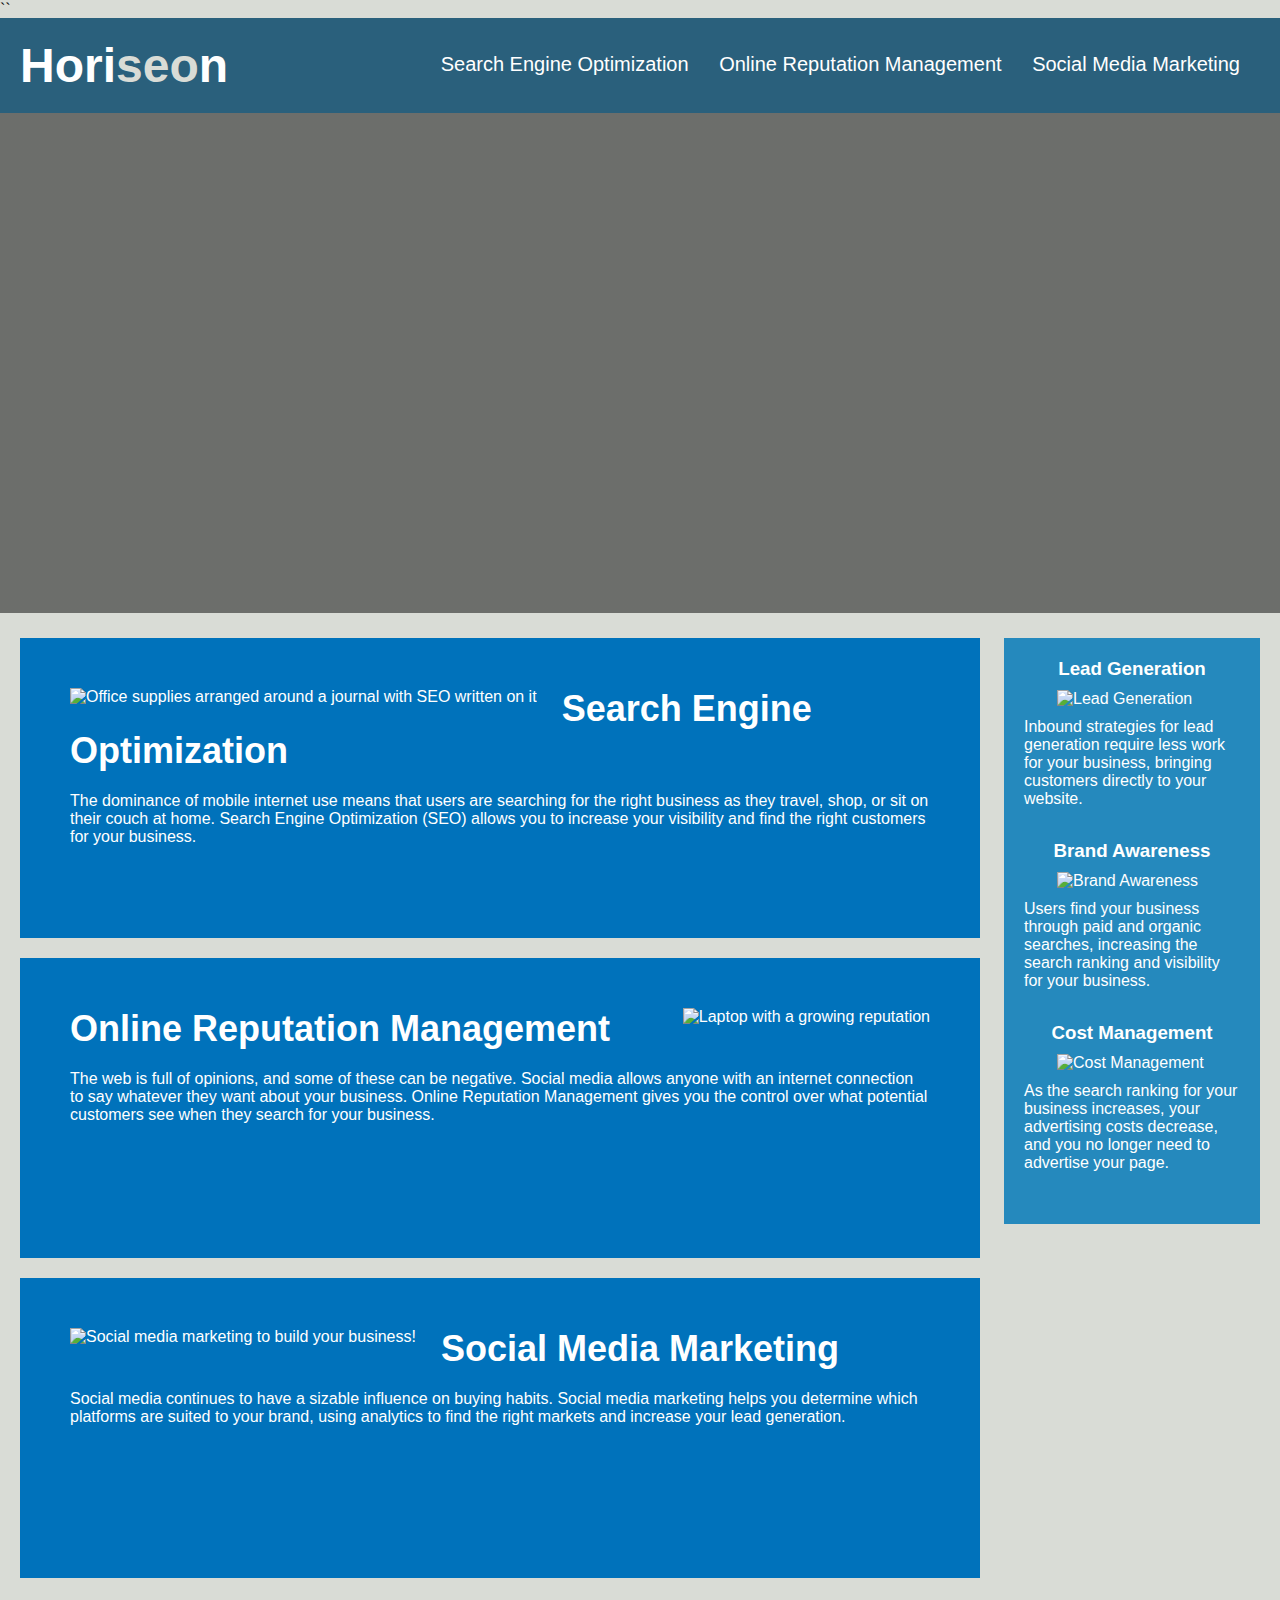
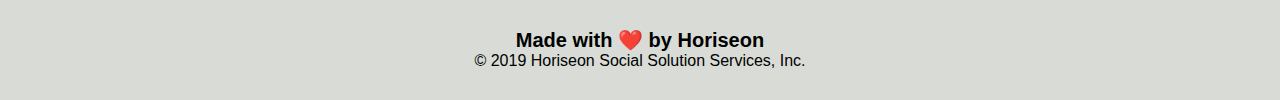
==== docs/index.html @ 913ee0bb "move source into docs folder for github pages" ====
<!DOCTYPE html>
<html lang="en-us">

<head>
    <meta charset="UTF-8" />
    <link rel="stylesheet" href="./assets/css/style.css">
    <title>Paul Bradley - Polyglot Full Stack Developer</title>
</head>

<body>``
    <header>
        <h1>Hori<span class="seo">seo</span>n</h1>
        <nav>
            <ul>
                <li>
                    <a href="#search-engine-optimization">Search Engine Optimization</a>
                </li>
                <li>
                    <a href="#online-reputation-management">Online Reputation Management</a>
                </li>
                <li>
                    <a href="#social-media-marketing">Social Media Marketing</a>
                </li>
            </ul>
        </nav>
    </header>
    <section class="hero"></section>
    <section class="content">
        <section id="search-engine-optimization" class="content-block">
            <img src="./assets/images/search-engine-optimization.jpg" class="float-left" alt="Office supplies arranged around a journal with SEO written on it"/>
            <h2>Search Engine Optimization</h2>
            <p>
                The dominance of mobile internet use means that users are searching for the right business as they
                travel, shop, or sit on their couch at home. Search Engine Optimization (SEO) allows you to increase
                your visibility and find the right customers for your business.
            </p>
        </section>
        <section id="online-reputation-management" class="content-block" >
            <img src="./assets/images/online-reputation-management.jpg" alt="Laptop with a growing reputation" class="float-right" />
            <h2>Online Reputation Management</h2>
            <p>
                The web is full of opinions, and some of these can be negative. Social media allows anyone with an
                internet connection to say whatever they want about your business. Online Reputation Management gives
                you the control over what potential customers see when they search for your business.
            </p>
        </section>
        <section id="social-media-marketing" class="content-block">
            <img src="./assets/images/social-media-marketing.jpg" class="float-left"  alt="Social media marketing to build your business!"/>
            <h2>Social Media Marketing</h2>
            <p>
                Social media continues to have a sizable influence on buying habits. Social media marketing helps you
                determine which platforms are suited to your brand, using analytics to find the right markets and
                increase your lead generation.
            </p>
        </section>
    </section>
    <aside class="benefits">
        <section class="benefit-block">
            <h3>Lead Generation</h3>
            <img src="./assets/images/lead-generation.png" alt="Lead Generation"/>
            <p>
                Inbound strategies for lead generation require less work for your business, bringing customers directly
                to your website.
            </p>
        </section>
        <section class="benefit-block">
            <h3>Brand Awareness</h3>
            <img src="./assets/images/brand-awareness.png" alt="Brand Awareness"/>
            <p>
                Users find your business through paid and organic searches, increasing the search ranking and visibility
                for your business.
            </p>
        </section>
        <section class="benefit-block">
            <h3>Cost Management</h3>
            <img src="./assets/images/cost-management.png" alt="Cost Management"></img>
            <p>
                As the search ranking for your business increases, your advertising costs decrease, and you no longer
                need to advertise your page.
            </p>
        </section>
    </aside>
    <footer>
        <h3>Made with ❤️️ by Horiseon</h3>
        <p>
            &copy; 2019 Horiseon Social Solution Services, Inc.
        </p>
    </footer>
</body>

</html>
---- docs/assets/css/style.css ----
* {
    box-sizing: border-box;
    padding: 0;
    margin: 0;
}

body {
    background-color: #d9dcd6;
}

header {
    padding: 20px;
    font-family: 'Trebuchet MS', 'Lucida Sans Unicode', 'Lucida Grande', 'Lucida Sans', Arial, sans-serif;
    background-color: #2a607c;
    color: #ffffff;
}

header h1 {
    display: inline-block;
    font-size: 48px;
}

header h1 .seo {
    color: #d9dcd6;
}

header nav {
    padding-top: 15px;
    margin-right: 20px;
    float: right;
    font-family: 'Gill Sans', 'Gill Sans MT', Calibri, 'Trebuchet MS', sans-serif;
    font-size: 20px;
}

header nav ul {
    list-style-type: none;
}

header nav ul li {
    display: inline-block;
    margin-left: 25px;
}

a {
    color: #ffffff;
    text-decoration: none;
}

p {
    font-size: 16px;
}
footer {
    padding: 30px;
    clear: both;
    font-family: 'Trebuchet MS', 'Lucida Sans Unicode', 'Lucida Grande', 'Lucida Sans', Arial, sans-serif;
    text-align: center;
}

footer h3 {
    font-size: 20px;
}

.hero {
    height: 500px;
    width: 100%;
    margin-bottom: 25px;
    background-image: linear-gradient(rgba(0, 0, 0, 0.5), rgba(0, 0, 0, 0.5)),url("../images/javascript-hero.jpg");
    background-size: cover;
    background-position: center;
}

.float-left {
    float: left;
    margin-right: 25px;
}

.float-right {
    float: right;
    margin-left: 25px;
}

.content {
    width: 75%;
    display: inline-block;
    margin-left: 20px;
}

.benefits {
    margin-right: 20px;
    padding: 20px;
    clear: both;
    float: right;
    width: 20%;
    height: 100%;
    font-family: 'Gill Sans', 'Gill Sans MT', Calibri, 'Trebuchet MS', sans-serif;
    background-color: #2589bd;
   
    color: #ffffff;
}

.benefit-block {
    margin-bottom: 32px;
}

.benefit-block h3 {
    margin-bottom: 10px;
    text-align: center;
}

.benefit-block img {
    display: block;
    margin: 10px auto;
    max-width: 150px;
}

.content-block {
    margin-bottom: 20px;
    padding: 50px;
    height: 300px;
    font-family: 'Gill Sans', 'Gill Sans MT', Calibri, 'Trebuchet MS', sans-serif;
    background-color: #0072bb;
    color: #ffffff;
}

.content-block img {
    max-height: 200px;
}

.content-block h2 {
    margin-bottom: 20px;
    font-size: 36px;
}
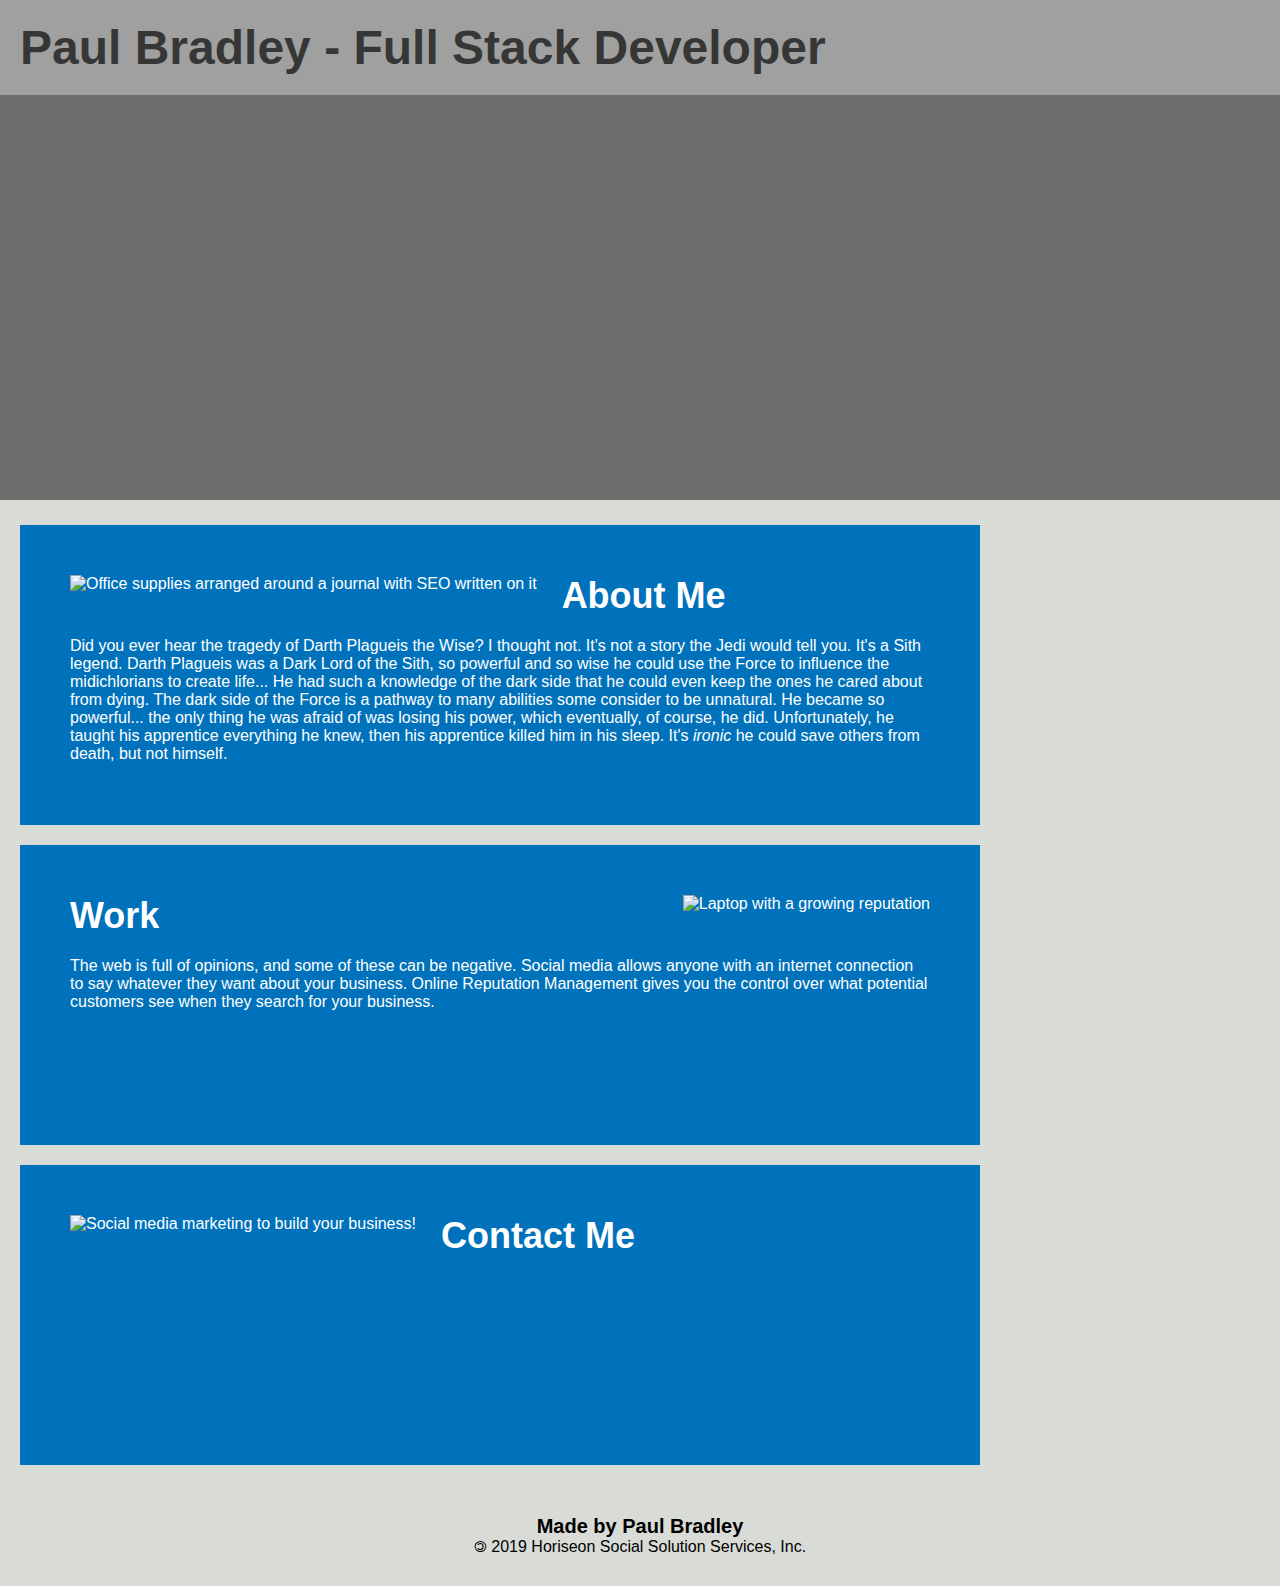
==== commit 95a182b1: "add filler" ====
--- a/docs/index.html
+++ b/docs/index.html
@@ -4,40 +4,38 @@
 <head>
     <meta charset="UTF-8" />
     <link rel="stylesheet" href="./assets/css/style.css">
+    <link rel="icon" type="image/x-icon" class="js-site-favicon" href="https://github.githubassets.com/favicon.ico">
     <title>Paul Bradley - Polyglot Full Stack Developer</title>
 </head>
 
-<body>``
-    <header>
-        <h1>Hori<span class="seo">seo</span>n</h1>
-        <nav>
-            <ul>
-                <li>
-                    <a href="#search-engine-optimization">Search Engine Optimization</a>
-                </li>
-                <li>
-                    <a href="#online-reputation-management">Online Reputation Management</a>
-                </li>
-                <li>
-                    <a href="#social-media-marketing">Social Media Marketing</a>
-                </li>
-            </ul>
-        </nav>
-    </header>
-    <section class="hero"></section>
+<body>
+
+    <section class="hero">
+        <header>
+            <h1>Paul Bradley - Full Stack Developer</h1>
+            <nav>
+            </nav>
+        </header>
+    </section>
     <section class="content">
         <section id="search-engine-optimization" class="content-block">
-            <img src="./assets/images/search-engine-optimization.jpg" class="float-left" alt="Office supplies arranged around a journal with SEO written on it"/>
-            <h2>Search Engine Optimization</h2>
+            <img src="./assets/images/search-engine-optimization.jpg" class="float-left"
+                alt="Office supplies arranged around a journal with SEO written on it" />
+            <h2>About Me</h2>
             <p>
-                The dominance of mobile internet use means that users are searching for the right business as they
-                travel, shop, or sit on their couch at home. Search Engine Optimization (SEO) allows you to increase
-                your visibility and find the right customers for your business.
+                Did you ever hear the tragedy of Darth Plagueis the Wise?
+                I thought not. It's not a story the Jedi would tell you. It's a Sith legend. Darth Plagueis was a Dark Lord of the Sith,
+                so powerful and so wise he could use the Force to influence the midichlorians to create life... He had such a knowledge
+                of the dark side that he could even keep the ones he cared about from dying. The dark side of the Force is a pathway to
+                many abilities some consider to be unnatural. He became so powerful... the only thing he was afraid of was losing his
+                power, which eventually, of course, he did. Unfortunately, he taught his apprentice everything he knew, then his
+                apprentice killed him in his sleep. It's <i>ironic</i> he could save others from death, but not himself.
             </p>
         </section>
-        <section id="online-reputation-management" class="content-block" >
-            <img src="./assets/images/online-reputation-management.jpg" alt="Laptop with a growing reputation" class="float-right" />
-            <h2>Online Reputation Management</h2>
+        <section id="online-reputation-management" class="content-block">
+            <img src="./assets/images/online-reputation-management.jpg" alt="Laptop with a growing reputation"
+                class="float-right" />
+            <h2>Work</h2>
             <p>
                 The web is full of opinions, and some of these can be negative. Social media allows anyone with an
                 internet connection to say whatever they want about your business. Online Reputation Management gives
@@ -45,45 +43,18 @@
             </p>
         </section>
         <section id="social-media-marketing" class="content-block">
-            <img src="./assets/images/social-media-marketing.jpg" class="float-left"  alt="Social media marketing to build your business!"/>
-            <h2>Social Media Marketing</h2>
+            <img src="./assets/images/social-media-marketing.jpg" class="float-left"
+                alt="Social media marketing to build your business!" />
+            <h2>Contact Me</h2>
             <p>
-                Social media continues to have a sizable influence on buying habits. Social media marketing helps you
-                determine which platforms are suited to your brand, using analytics to find the right markets and
-                increase your lead generation.
+
             </p>
         </section>
     </section>
-    <aside class="benefits">
-        <section class="benefit-block">
-            <h3>Lead Generation</h3>
-            <img src="./assets/images/lead-generation.png" alt="Lead Generation"/>
-            <p>
-                Inbound strategies for lead generation require less work for your business, bringing customers directly
-                to your website.
-            </p>
-        </section>
-        <section class="benefit-block">
-            <h3>Brand Awareness</h3>
-            <img src="./assets/images/brand-awareness.png" alt="Brand Awareness"/>
-            <p>
-                Users find your business through paid and organic searches, increasing the search ranking and visibility
-                for your business.
-            </p>
-        </section>
-        <section class="benefit-block">
-            <h3>Cost Management</h3>
-            <img src="./assets/images/cost-management.png" alt="Cost Management"></img>
-            <p>
-                As the search ranking for your business increases, your advertising costs decrease, and you no longer
-                need to advertise your page.
-            </p>
-        </section>
-    </aside>
     <footer>
-        <h3>Made with ❤️️ by Horiseon</h3>
+        <h3>Made by Paul Bradley</h3>
         <p>
-            &copy; 2019 Horiseon Social Solution Services, Inc.
+            &#127279;    2019 Horiseon Social Solution Services, Inc.
         </p>
     </footer>
 </body>
--- a/docs/assets/css/style.css
+++ b/docs/assets/css/style.css
@@ -11,17 +11,15 @@
 header {
     padding: 20px;
     font-family: 'Trebuchet MS', 'Lucida Sans Unicode', 'Lucida Grande', 'Lucida Sans', Arial, sans-serif;
-    background-color: #2a607c;
-    color: #ffffff;
+    background-color: lightgrey;
+    opacity: 50%;
+    color: black;
 }
 
 header h1 {
     display: inline-block;
     font-size: 48px;
-}
-
-header h1 .seo {
-    color: #d9dcd6;
+    opacity: 100%;
 }
 
 header nav {
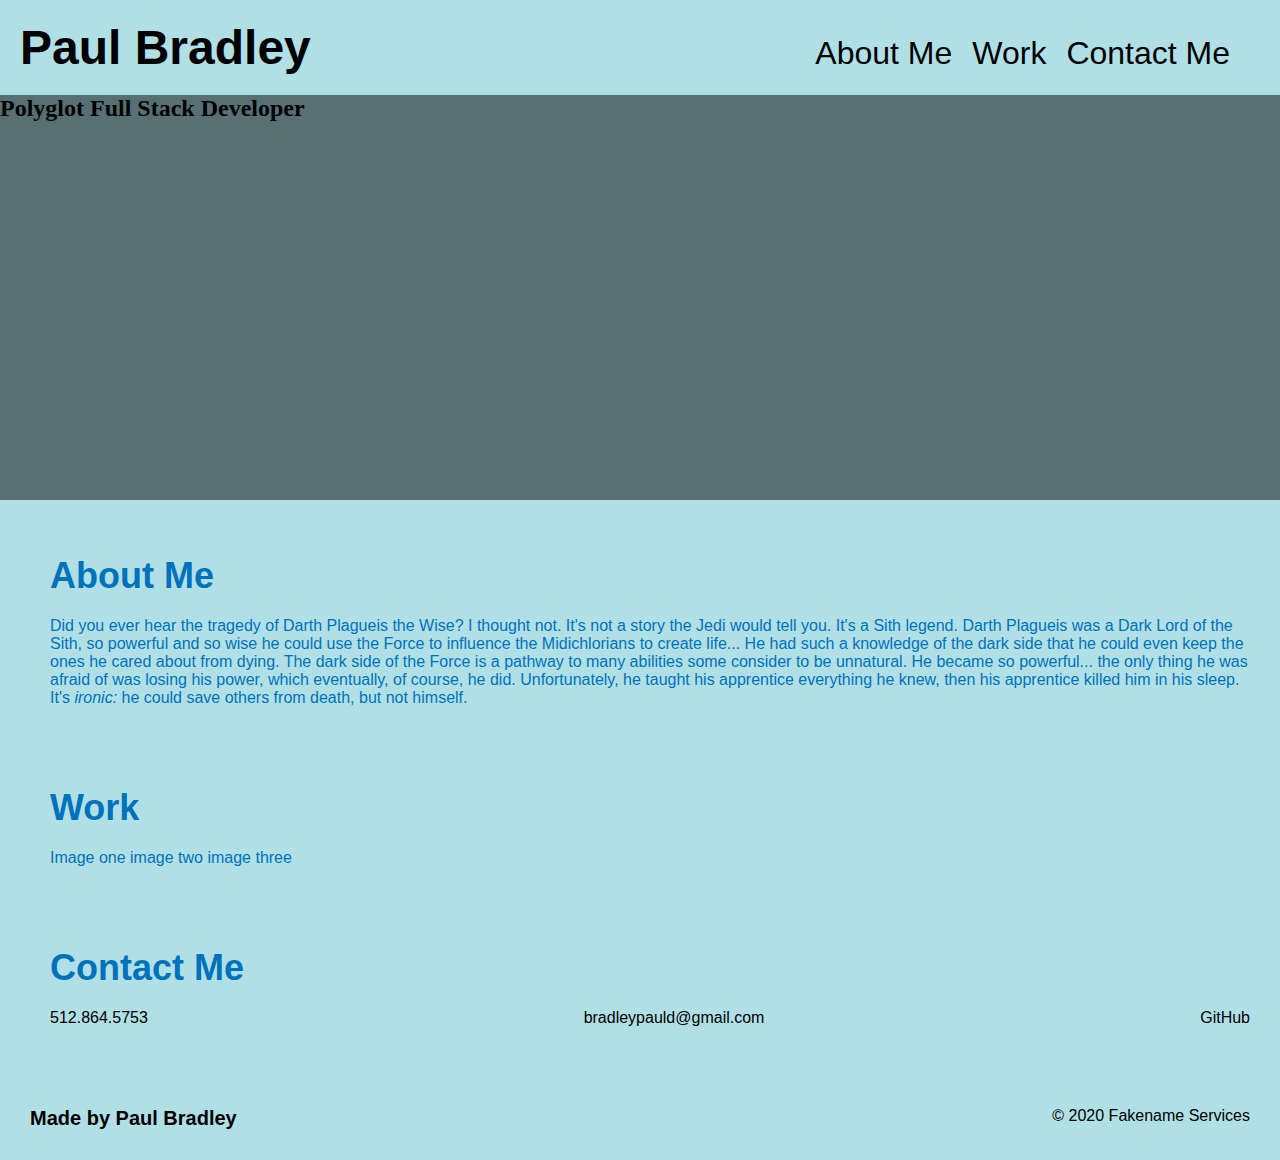
==== commit 1260fdb9: "add flexbox styling" ====
--- a/docs/index.html
+++ b/docs/index.html
@@ -12,49 +12,61 @@
 
     <section class="hero">
         <header>
-            <h1>Paul Bradley - Full Stack Developer</h1>
+            <h1>Paul Bradley</h1>
             <nav>
+                <ul>
+                    <li>
+                        <a href="#about-me">About Me</a>
+                    </li>
+                    <li>
+                        <a href="#work">Work</a>
+                    </li>
+                    <li>
+                        <a href="#contact-me">Contact Me</a>
+                    </li>
+                </ul>
             </nav>
         </header>
+        <h2>
+            Polyglot Full Stack Developer
+        </h2>
     </section>
+
     <section class="content">
-        <section id="search-engine-optimization" class="content-block">
-            <img src="./assets/images/search-engine-optimization.jpg" class="float-left"
-                alt="Office supplies arranged around a journal with SEO written on it" />
+        <section id="about-me" class="content-block">
             <h2>About Me</h2>
             <p>
                 Did you ever hear the tragedy of Darth Plagueis the Wise?
-                I thought not. It's not a story the Jedi would tell you. It's a Sith legend. Darth Plagueis was a Dark Lord of the Sith,
-                so powerful and so wise he could use the Force to influence the midichlorians to create life... He had such a knowledge
-                of the dark side that he could even keep the ones he cared about from dying. The dark side of the Force is a pathway to
-                many abilities some consider to be unnatural. He became so powerful... the only thing he was afraid of was losing his
-                power, which eventually, of course, he did. Unfortunately, he taught his apprentice everything he knew, then his
-                apprentice killed him in his sleep. It's <i>ironic</i> he could save others from death, but not himself.
+                I thought not. It's not a story the Jedi would tell you. It's a Sith legend. Darth Plagueis was a Dark
+                Lord of the Sith, so powerful and so wise he could use the Force to influence the Midichlorians to
+                create life... He had such a knowledge of the dark side that he could even keep the ones he cared about
+                from dying. The dark side of the Force is a pathway to many abilities some consider to be unnatural.
+                He became so powerful... the only thing he was afraid of was losing his power, which eventually, of
+                course, he did. Unfortunately, he taught his apprentice everything he knew, then his apprentice
+                killed him in his sleep. It's <i>ironic:</i> he could save others from death, but not himself.
             </p>
         </section>
-        <section id="online-reputation-management" class="content-block">
-            <img src="./assets/images/online-reputation-management.jpg" alt="Laptop with a growing reputation"
-                class="float-right" />
+        <section id="work" class="content-block">
             <h2>Work</h2>
             <p>
-                The web is full of opinions, and some of these can be negative. Social media allows anyone with an
-                internet connection to say whatever they want about your business. Online Reputation Management gives
-                you the control over what potential customers see when they search for your business.
+                Image one image two image three
             </p>
         </section>
-        <section id="social-media-marketing" class="content-block">
-            <img src="./assets/images/social-media-marketing.jpg" class="float-left"
-                alt="Social media marketing to build your business!" />
+        <section id="contact-me" class="content-block">
             <h2>Contact Me</h2>
             <p>
-
+<ul>
+    <li><a href="tel:512-864-5753">512.864.5753</a></li>
+    <li><a href="mailto:bradleypauld@gmail.com">bradleypauld@gmail.com</a></li>
+    <li><a href="https://github.com/bradleypaul">GitHub</a></li>
+</ul>
             </p>
         </section>
     </section>
     <footer>
         <h3>Made by Paul Bradley</h3>
         <p>
-            &#127279;    2019 Horiseon Social Solution Services, Inc.
+            &copy; 2020 Fakename Services
         </p>
     </footer>
 </body>
--- a/docs/assets/css/style.css
+++ b/docs/assets/css/style.css
@@ -5,19 +5,20 @@
 }
 
 body {
-    background-color: #d9dcd6;
+    background-color: powderblue;
 }
 
 header {
     padding: 20px;
     font-family: 'Trebuchet MS', 'Lucida Sans Unicode', 'Lucida Grande', 'Lucida Sans', Arial, sans-serif;
-    background-color: lightgrey;
-    opacity: 50%;
+    background-color: powderblue;
     color: black;
+    display: flex;
+    justify-content: space-between;
+    flex-wrap: wrap;
 }
 
 header h1 {
-    display: inline-block;
     font-size: 48px;
     opacity: 100%;
 }
@@ -25,33 +26,40 @@
 header nav {
     padding-top: 15px;
     margin-right: 20px;
-    float: right;
     font-family: 'Gill Sans', 'Gill Sans MT', Calibri, 'Trebuchet MS', sans-serif;
     font-size: 20px;
 }
 
-header nav ul {
-    list-style-type: none;
+header nav ul, .content-block ul {
+  display: flex;
+  flex-wrap: wrap;
+  justify-content: space-between;
+  align-items: center;
+  list-style: none;
 }
 
-header nav ul li {
-    display: inline-block;
-    margin-left: 25px;
+header nav ul li a {
+  margin: 0 10px;
+  font-size: 2.5vw;
 }
 
 a {
-    color: #ffffff;
+    color: black;
     text-decoration: none;
 }
 
 p {
     font-size: 16px;
 }
+
 footer {
     padding: 30px;
     clear: both;
     font-family: 'Trebuchet MS', 'Lucida Sans Unicode', 'Lucida Grande', 'Lucida Sans', Arial, sans-serif;
     text-align: center;
+    display: flex;
+    justify-content: space-between;
+    flex-wrap: wrap;
 }
 
 footer h3 {
@@ -67,6 +75,7 @@
     background-position: center;
 }
 
+
 .float-left {
     float: left;
     margin-right: 25px;
@@ -78,50 +87,16 @@
 }
 
 .content {
-    width: 75%;
     display: inline-block;
     margin-left: 20px;
 }
 
-.benefits {
-    margin-right: 20px;
-    padding: 20px;
-    clear: both;
-    float: right;
-    width: 20%;
-    height: 100%;
-    font-family: 'Gill Sans', 'Gill Sans MT', Calibri, 'Trebuchet MS', sans-serif;
-    background-color: #2589bd;
-   
-    color: #ffffff;
-}
-
-.benefit-block {
-    margin-bottom: 32px;
-}
-
-.benefit-block h3 {
-    margin-bottom: 10px;
-    text-align: center;
-}
-
-.benefit-block img {
-    display: block;
-    margin: 10px auto;
-    max-width: 150px;
-}
-
 .content-block {
     margin-bottom: 20px;
-    padding: 50px;
-    height: 300px;
+    padding: 30px; 
+    height: auto;
     font-family: 'Gill Sans', 'Gill Sans MT', Calibri, 'Trebuchet MS', sans-serif;
-    background-color: #0072bb;
-    color: #ffffff;
-}
-
-.content-block img {
-    max-height: 200px;
+    color: #0072bb;
 }
 
 .content-block h2 {
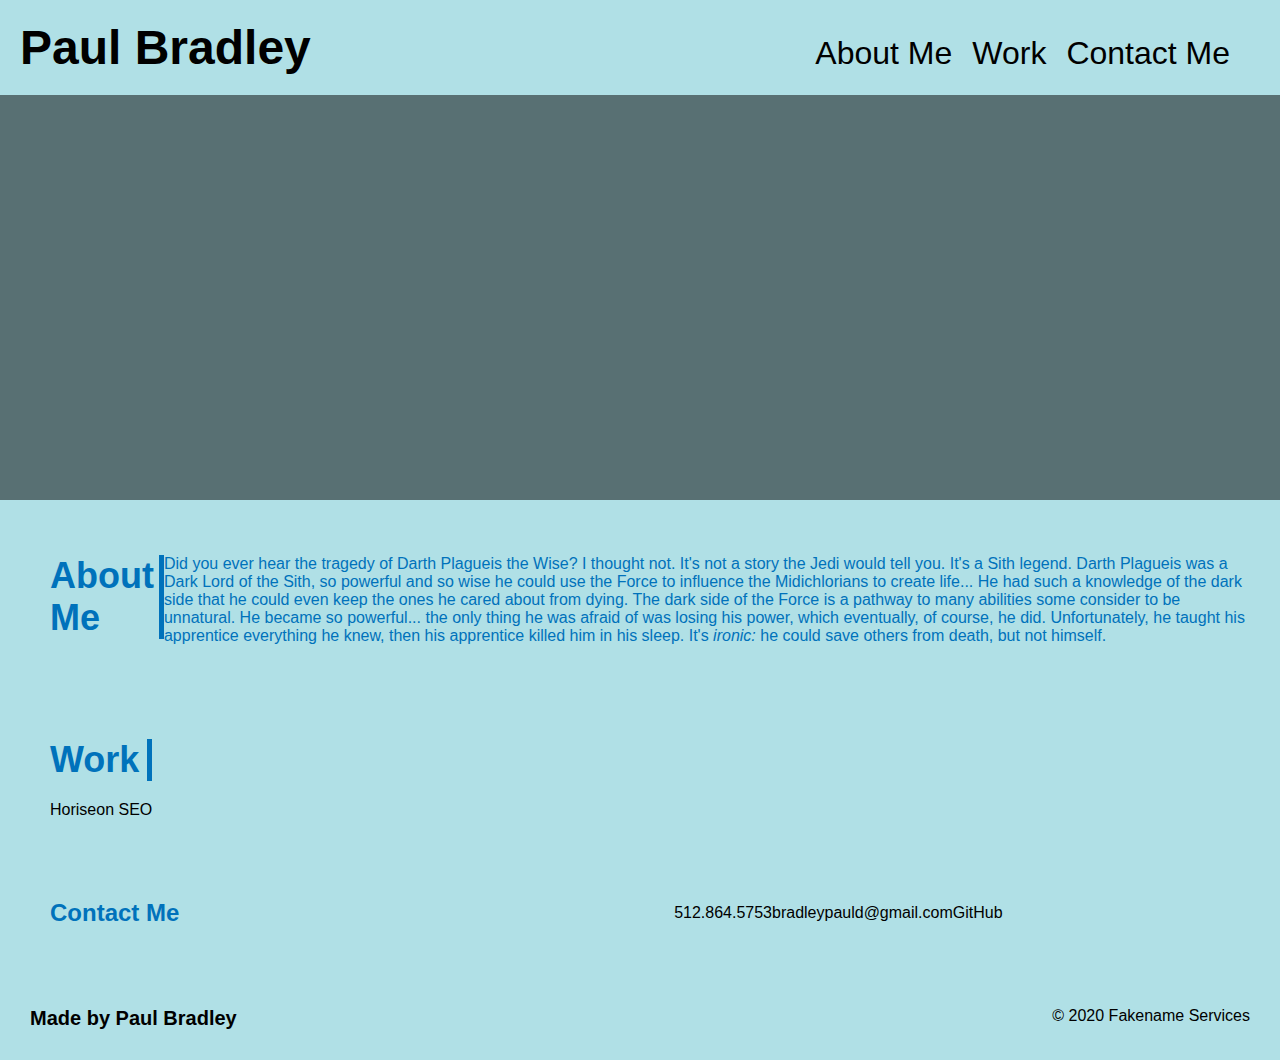
==== commit 3866312d: "fix block css" ====
--- a/docs/index.html
+++ b/docs/index.html
@@ -27,14 +27,15 @@
                 </ul>
             </nav>
         </header>
-        <h2>
-            Polyglot Full Stack Developer
-        </h2>
     </section>
 
     <section class="content">
+
+
         <section id="about-me" class="content-block">
-            <h2>About Me</h2>
+            <div class="title-block">
+                <h2>About Me</h2>
+            </div>
             <p>
                 Did you ever hear the tragedy of Darth Plagueis the Wise?
                 I thought not. It's not a story the Jedi would tell you. It's a Sith legend. Darth Plagueis was a Dark
@@ -46,20 +47,37 @@
                 killed him in his sleep. It's <i>ironic:</i> he could save others from death, but not himself.
             </p>
         </section>
+
         <section id="work" class="content-block">
-            <h2>Work</h2>
+            <div class="title-block">
+                <h2>
+                    Work
+                </h2>
+                </di>
+                <section class="projects">
+                    <a href="https://bradleypaul.github.io/horiseon-seo">
+                        <!-- <img src="https://bradleypaul.github.io/horiseon-seo/assets/images/digital-marketing-meeting.jpg" /> -->
+                        Horiseon SEO
+                    </a>
+                </section>
+        </section>
+
+        <section id="contact-me" class="content-block">
+            <aside>
+                <h2>Contact Me</h2>
+            </aside>
             <p>
-                Image one image two image three
-            </p>
-        </section>
-        <section id="contact-me" class="content-block">
-            <h2>Contact Me</h2>
-            <p>
-<ul>
-    <li><a href="tel:512-864-5753">512.864.5753</a></li>
-    <li><a href="mailto:bradleypauld@gmail.com">bradleypauld@gmail.com</a></li>
-    <li><a href="https://github.com/bradleypaul">GitHub</a></li>
-</ul>
+                <ul>
+                    <li>
+                        <a href="tel:512-864-5753">512.864.5753</a>
+                    </li>
+                    <li>
+                        <a href="mailto:bradleypauld@gmail.com">bradleypauld@gmail.com</a>
+                    </li>
+                    <li>
+                        <a href="https://github.com/bradleypaul">GitHub</a>
+                    </li>
+                </ul>
             </p>
         </section>
     </section>
--- a/docs/assets/css/style.css
+++ b/docs/assets/css/style.css
@@ -93,13 +93,20 @@
 
 .content-block {
     margin-bottom: 20px;
+    width: 100%;
     padding: 30px; 
     height: auto;
     font-family: 'Gill Sans', 'Gill Sans MT', Calibri, 'Trebuchet MS', sans-serif;
     color: #0072bb;
+    display: flex;
+    justify-content: space-between
 }
 
-.content-block h2 {
+.content-block .title-block h2 {
     margin-bottom: 20px;
     font-size: 36px;
+    border-right: 5px;
+    padding-right: 5px;
+    border-color: #0072bb;
+    border-style: none solid none none;
 }
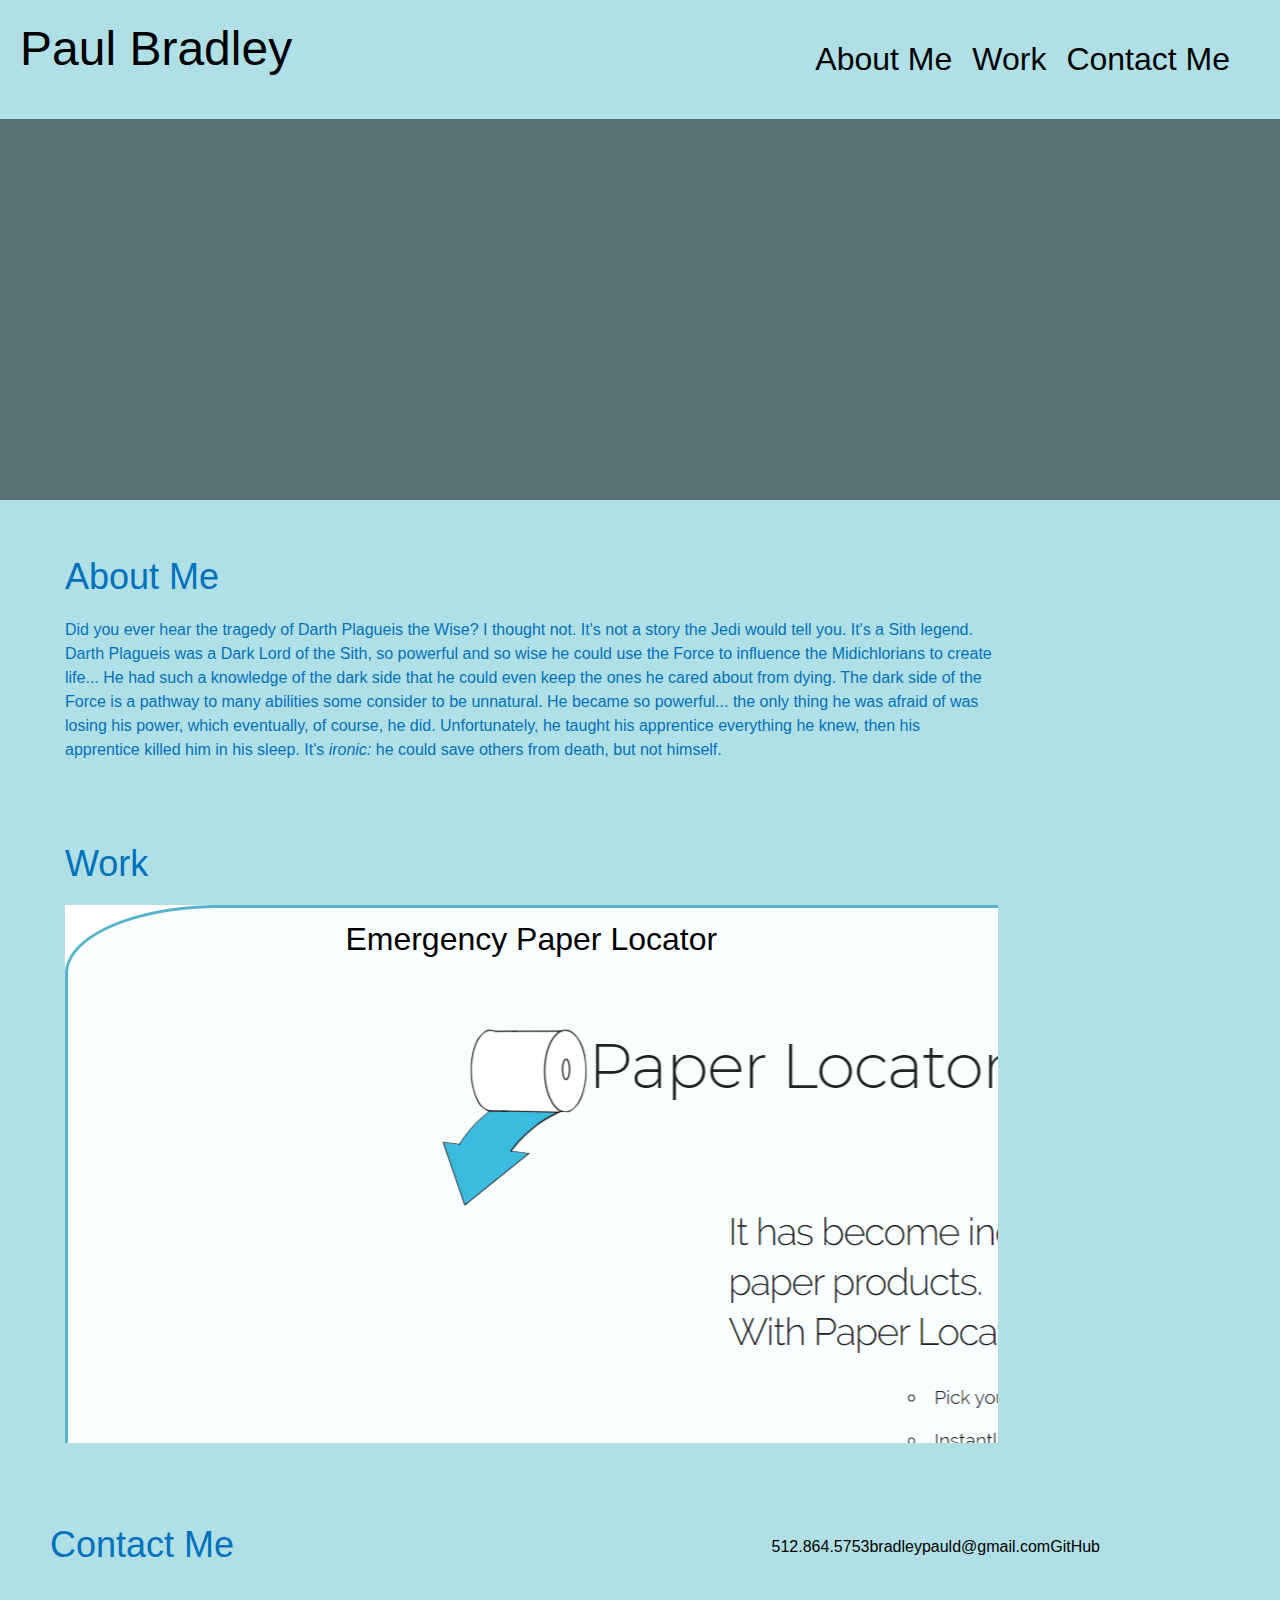
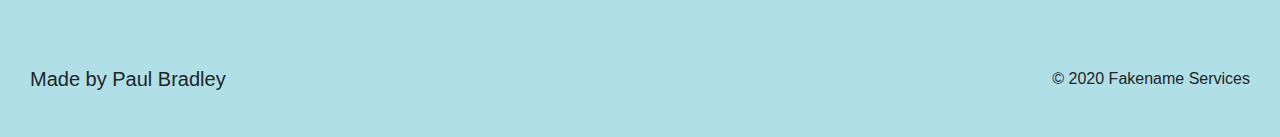
==== commit 48cfcc1a: "add 1st project to site" ====
--- a/docs/index.html
+++ b/docs/index.html
@@ -3,8 +3,19 @@
 
 <head>
     <meta charset="UTF-8" />
+    <link rel="stylesheet" href="https://stackpath.bootstrapcdn.com/bootstrap/4.4.1/css/bootstrap.min.css"
+        integrity="sha384-Vkoo8x4CGsO3+Hhxv8T/Q5PaXtkKtu6ug5TOeNV6gBiFeWPGFN9MuhOf23Q9Ifjh" crossorigin="anonymous">
     <link rel="stylesheet" href="./assets/css/style.css">
     <link rel="icon" type="image/x-icon" class="js-site-favicon" href="https://github.githubassets.com/favicon.ico">
+    <script src="https://code.jquery.com/jquery-3.4.1.slim.min.js"
+        integrity="sha384-J6qa4849blE2+poT4WnyKhv5vZF5SrPo0iEjwBvKU7imGFAV0wwj1yYfoRSJoZ+n"
+        crossorigin="anonymous"></script>
+    <script src="https://cdn.jsdelivr.net/npm/popper.js@1.16.0/dist/umd/popper.min.js"
+        integrity="sha384-Q6E9RHvbIyZFJoft+2mJbHaEWldlvI9IOYy5n3zV9zzTtmI3UksdQRVvoxMfooAo"
+        crossorigin="anonymous"></script>
+    <script src="https://stackpath.bootstrapcdn.com/bootstrap/4.4.1/js/bootstrap.min.js"
+        integrity="sha384-wfSDF2E50Y2D1uUdj0O3uMBJnjuUD4Ih7YwaYd1iqfktj0Uod8GCExl3Og8ifwB6"
+        crossorigin="anonymous"></script>
     <title>Paul Bradley - Polyglot Full Stack Developer</title>
 </head>
 
@@ -29,14 +40,12 @@
         </header>
     </section>
 
-    <section class="content">
-
-
-        <section id="about-me" class="content-block">
-            <div class="title-block">
+    <section class="content container">
+        <section id="about-me" class="content-block row">
+            <div class="title-block col">
                 <h2>About Me</h2>
             </div>
-            <p>
+            <div class="col-11">
                 Did you ever hear the tragedy of Darth Plagueis the Wise?
                 I thought not. It's not a story the Jedi would tell you. It's a Sith legend. Darth Plagueis was a Dark
                 Lord of the Sith, so powerful and so wise he could use the Force to influence the Midichlorians to
@@ -45,40 +54,47 @@
                 He became so powerful... the only thing he was afraid of was losing his power, which eventually, of
                 course, he did. Unfortunately, he taught his apprentice everything he knew, then his apprentice
                 killed him in his sleep. It's <i>ironic:</i> he could save others from death, but not himself.
-            </p>
+            </div>
         </section>
 
-        <section id="work" class="content-block">
-            <div class="title-block">
+        <section id="work" class="content-block row">
+            <div class="title-block col">
                 <h2>
                     Work
                 </h2>
-                </di>
-                <section class="projects">
-                    <a href="https://bradleypaul.github.io/horiseon-seo">
-                        <!-- <img src="https://bradleypaul.github.io/horiseon-seo/assets/images/digital-marketing-meeting.jpg" /> -->
-                        Horiseon SEO
-                    </a>
-                </section>
+            </div>
+            <section class="projects col-11">
+                <div class="service-grid-wrapper">
+                    <div class="service-grid-container">
+                        <!-- Body -->
+                        <a href="https://bradleypaul.github.io/dm-emergency-paper-locator/">
+                            <div class="service-grid-item basic spotlight">
+                                <h2>Emergency Paper Locator</h2>
+                            </div>
+                        </a>
+                    </div> <!-- div service-grid-container -->
+                </div> <!-- div service-grid-wrapper -->
+                </a>
+            </section>
         </section>
 
-        <section id="contact-me" class="content-block">
-            <aside>
-                <h2>Contact Me</h2>
-            </aside>
-            <p>
-                <ul>
-                    <li>
-                        <a href="tel:512-864-5753">512.864.5753</a>
-                    </li>
-                    <li>
-                        <a href="mailto:bradleypauld@gmail.com">bradleypauld@gmail.com</a>
-                    </li>
-                    <li>
-                        <a href="https://github.com/bradleypaul">GitHub</a>
-                    </li>
-                </ul>
-            </p>
+        <section id="contact-me" class="content-block row">
+            <div class="title-block">
+                <h2>
+                    Contact Me
+                </h2>
+            </div>
+            <ul>
+                <li>
+                    <a href="tel:512-864-5753">512.864.5753</a>
+                </li>
+                <li>
+                    <a href="mailto:bradleypauld@gmail.com">bradleypauld@gmail.com</a>
+                </li>
+                <li>
+                    <a href="https://github.com/bradleypaul">GitHub</a>
+                </li>
+            </ul>
         </section>
     </section>
     <footer>
--- a/docs/assets/css/style.css
+++ b/docs/assets/css/style.css
@@ -91,6 +91,10 @@
     margin-left: 20px;
 }
 
+.title-block {
+    padding-right: 15px; 
+}
+
 .content-block {
     margin-bottom: 20px;
     width: 100%;
@@ -105,8 +109,38 @@
 .content-block .title-block h2 {
     margin-bottom: 20px;
     font-size: 36px;
-    border-right: 5px;
     padding-right: 5px;
-    border-color: #0072bb;
-    border-style: none solid none none;
 }
+
+.service-grid-wrapper {
+    display: flex;
+    width: 100%;
+    justify-content: center;
+}
+
+.service-grid-container {
+    width: 100%;
+    display: grid;
+    grid-template-columns: auto;
+    grid-template-rows: auto;
+    font-size: 1.2rem;
+}
+
+.service-grid-item {
+    padding: 15px 0;
+    border: 2px solid var(--secondary-color);
+    display: flex;
+    align-items: center;
+    justify-content: center;
+    text-align: center;
+}
+
+.service-grid-item.spotlight {
+    background-image: url("../images/bradleypaul.github.io_dm-emergency-paper-locator_.png");
+    grid-row: 1;
+    grid-column: 1;
+}
+
+.service-grid-item.spotlight h2 {
+    height: 500px;
+}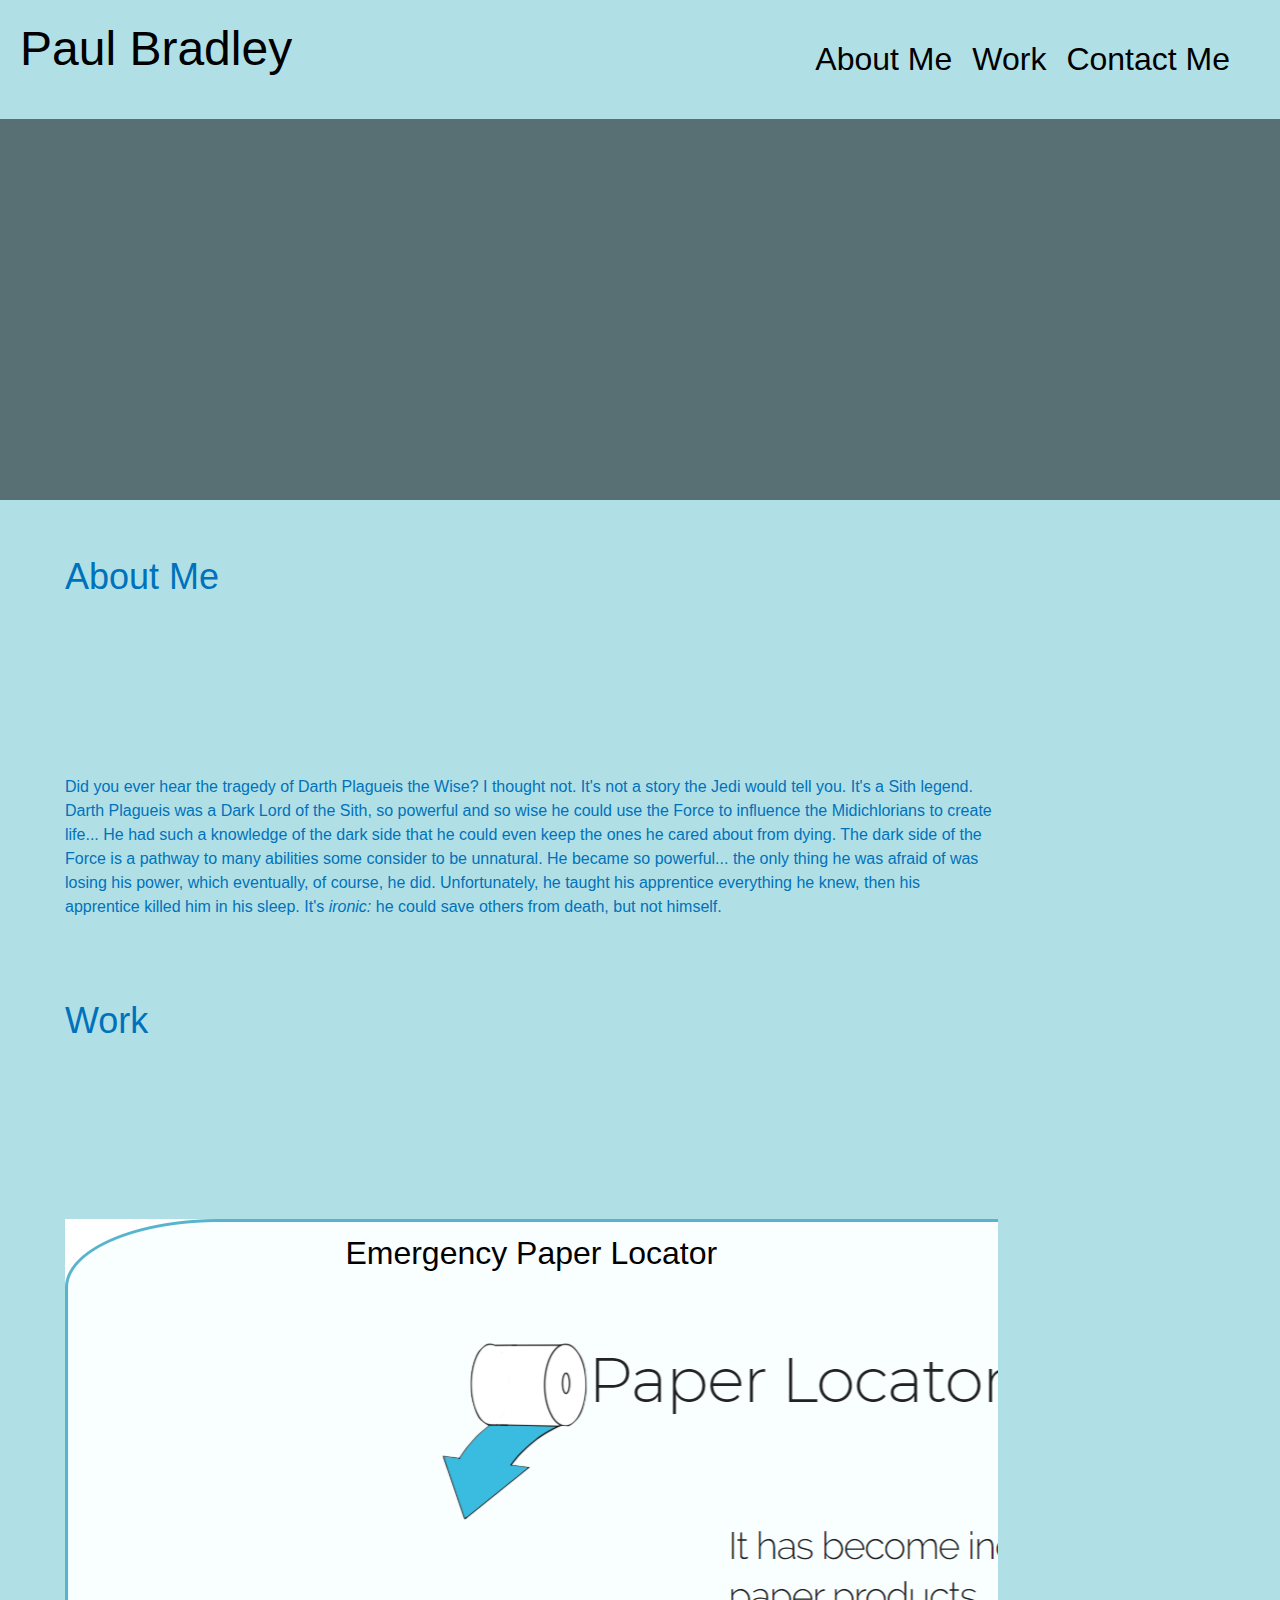
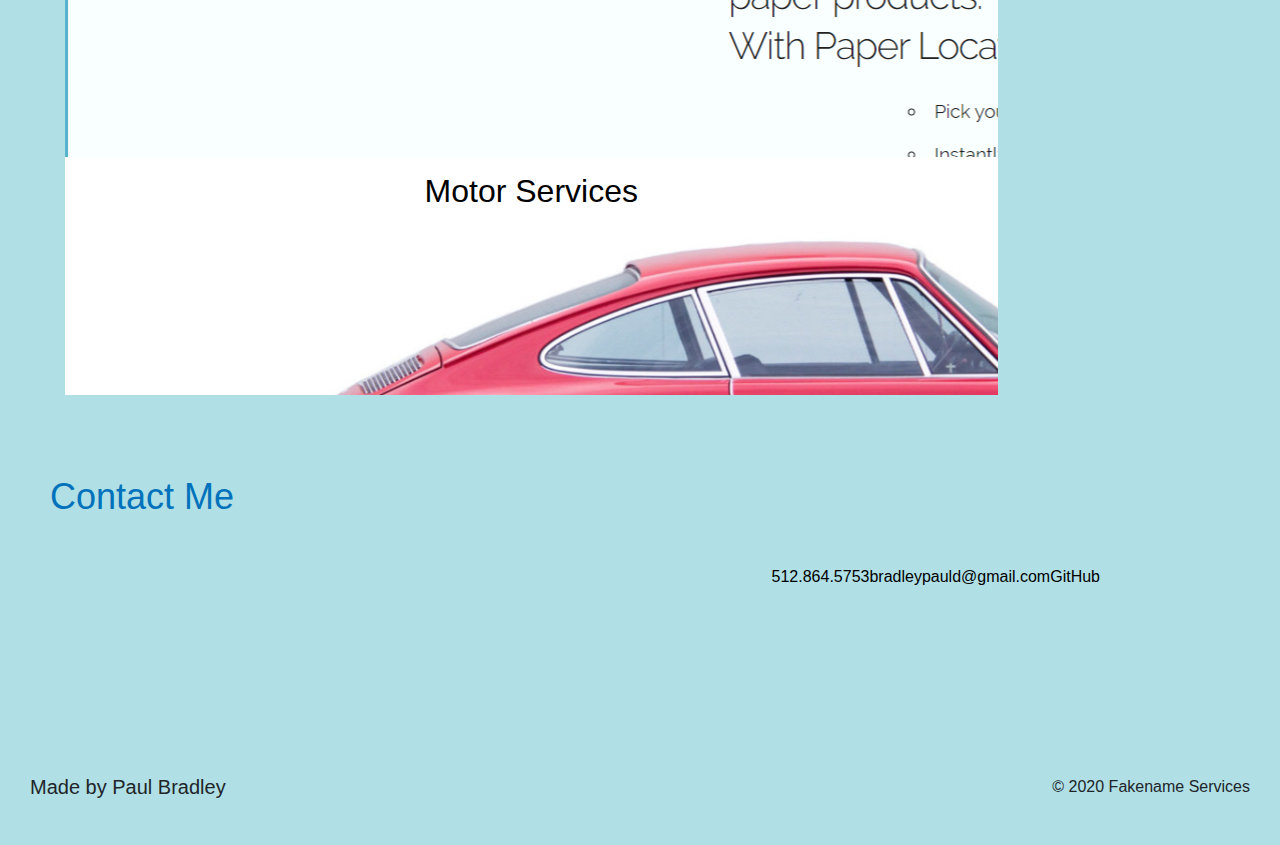
==== commit d92e9a08: "add second project" ====
--- a/docs/index.html
+++ b/docs/index.html
@@ -72,6 +72,11 @@
                                 <h2>Emergency Paper Locator</h2>
                             </div>
                         </a>
+                        <a href="https://motor-services.herokuapp.com/welcome">
+                            <div class="service-grid-item basic secondary">
+                                <h2>Motor Services</h2>
+                            </div>
+                        </a>
                     </div> <!-- div service-grid-container -->
                 </div> <!-- div service-grid-wrapper -->
                 </a>
--- a/docs/assets/css/style.css
+++ b/docs/assets/css/style.css
@@ -141,6 +141,15 @@
     grid-column: 1;
 }
 
+.service-grid-item.secondary {
+    grid-row: 2;
+    grid-column: 2;
+    background-image: url("../images/motor-services.png");
+}
 .service-grid-item.spotlight h2 {
     height: 500px;
+}
+
+h2 {
+    height: 200px;
 }